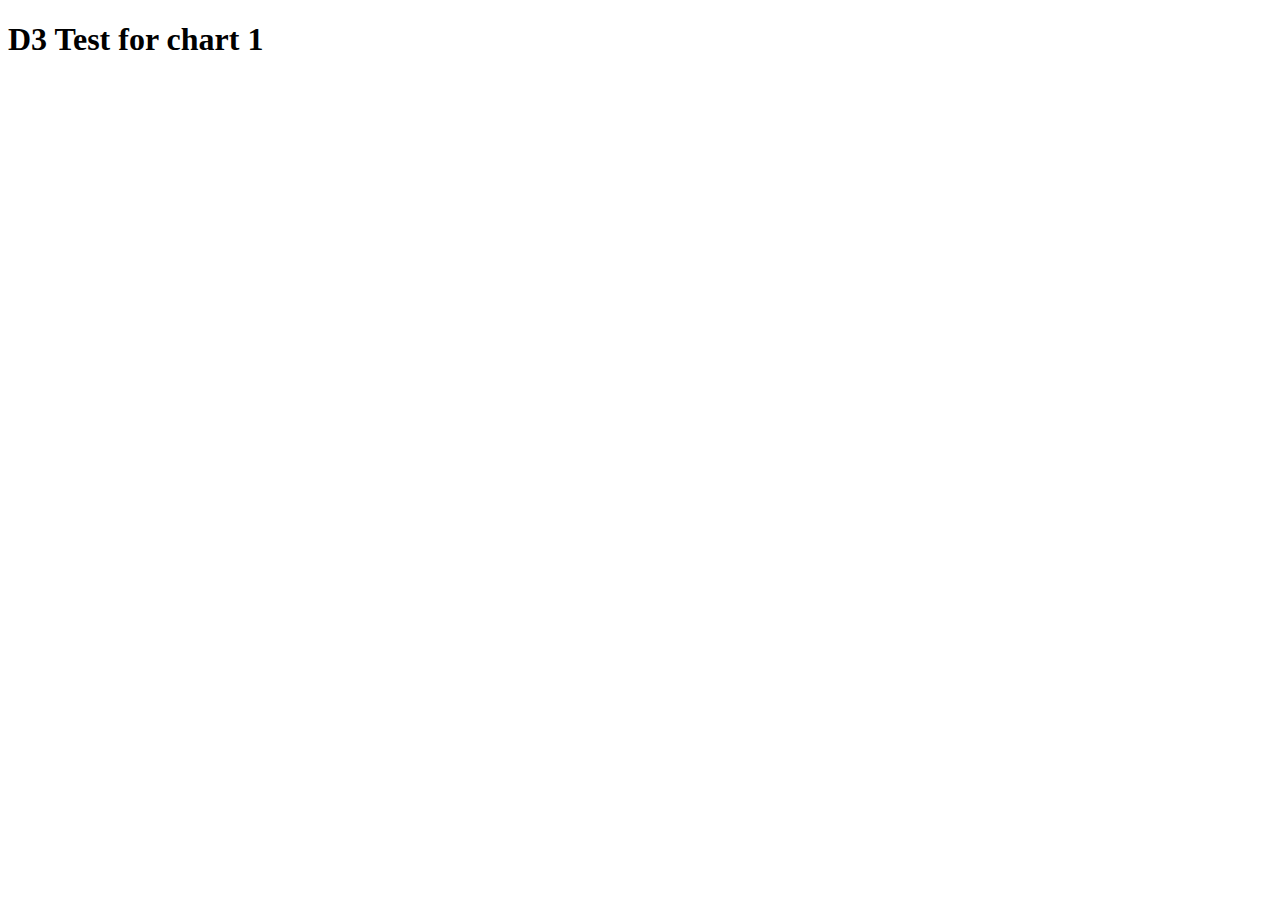
==== D3Frame/webapp/d3Frame/chart1.html @ 9924f262 "added chart 1 to the file" ====
<!DOCTYPE html PUBLIC "-//W3C//DTD HTML 4.01 Transitional//EN" "http://www.w3.org/TR/html4/loose.dtd">
<html>
<head>
<meta http-equiv="Content-Type" content="text/html; charset=GB18030">
<title>Chart 1</title>
</head>
<body>
<h1>D3 Test for chart 1</h1>


</body>
</html>
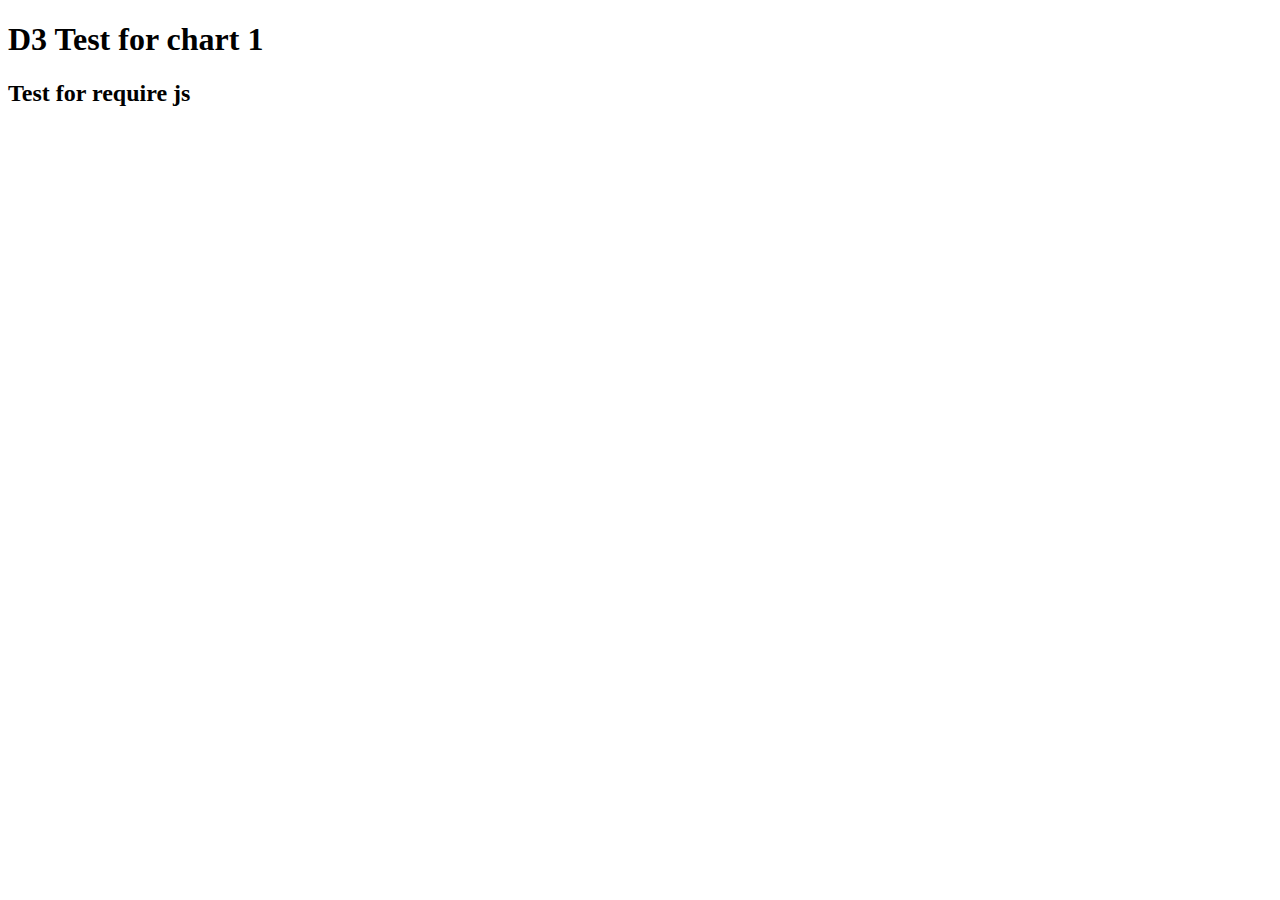
==== commit df24baf5: "d3 frame updated with require js model in" ====
--- a/D3Frame/webapp/d3Frame/chart1.html
+++ b/D3Frame/webapp/d3Frame/chart1.html
@@ -3,10 +3,19 @@
 <head>
 <meta http-equiv="Content-Type" content="text/html; charset=GB18030">
 <title>Chart 1</title>
+
+<!--Test require js plug in-->
+<script data-main="../js/main" src="../js/require.js"></script>
+
 </head>
 <body>
 <h1>D3 Test for chart 1</h1>
+<h2>Test for require js</h2>
 
-
+<script type="text/javascript">
+function testinpage(){
+	alert("test in page");
+}
+</script>
 </body>
 </html>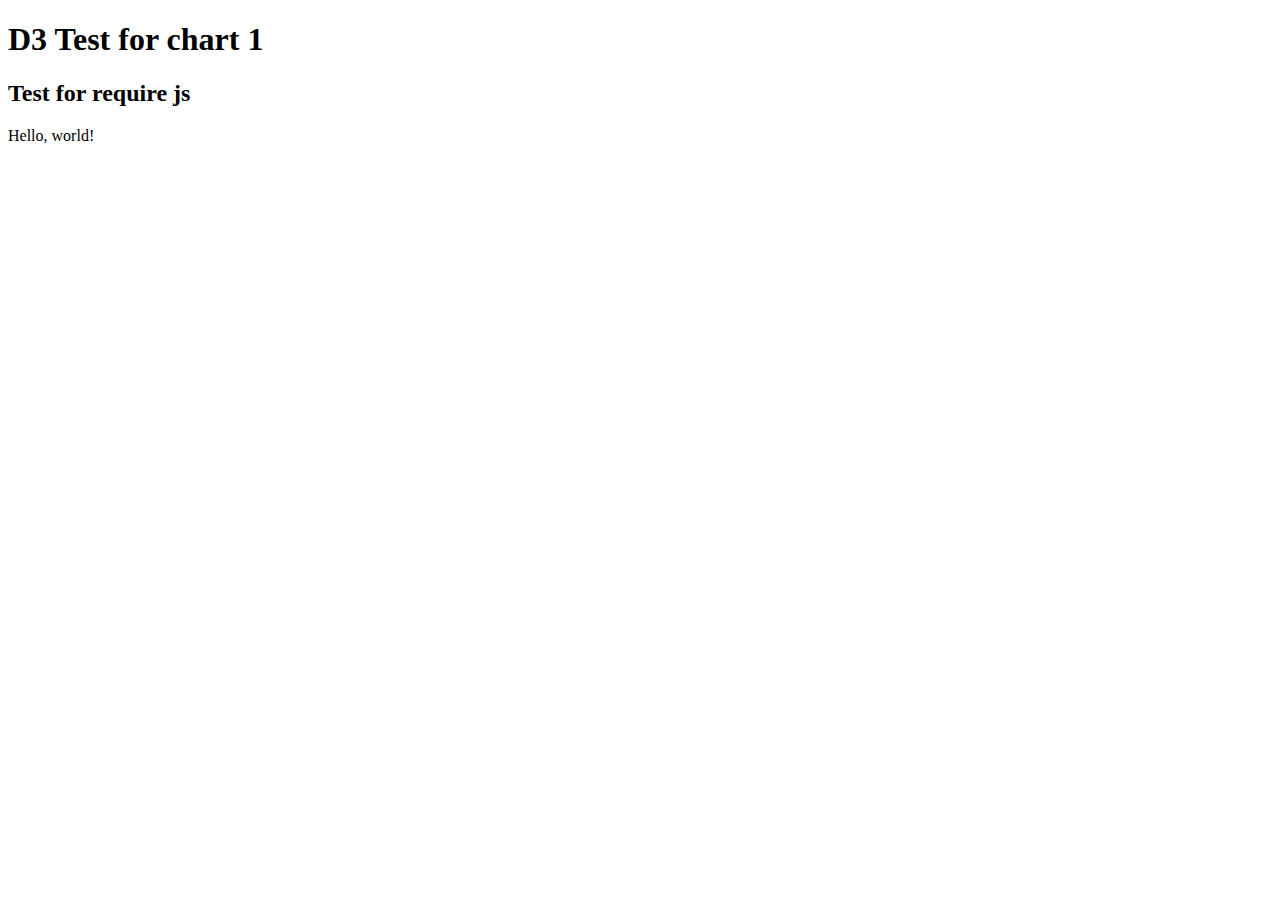
==== commit 732a0250: "update with default route" ====
--- a/D3Frame/webapp/d3Frame/chart1.html
+++ b/D3Frame/webapp/d3Frame/chart1.html
@@ -5,17 +5,28 @@
 <title>Chart 1</title>
 
 <!--Test require js plug in-->
+<!--  
 <script data-main="../js/main" src="../js/require.js"></script>
+-->
+<script src="//code.jquery.com/jquery-1.11.0.min.js"></script>
+
 
 </head>
 <body>
 <h1>D3 Test for chart 1</h1>
 <h2>Test for require js</h2>
+<div>
+</div>
 
 <script type="text/javascript">
-function testinpage(){
-	alert("test in page");
-}
+$(document).ready(
+		function(){
+			var div = document.createElement("div");
+			div.innerHTML = "Hello, world!";
+			document.body.appendChild(div);
+			
+		});
+
 </script>
 </body>
 </html>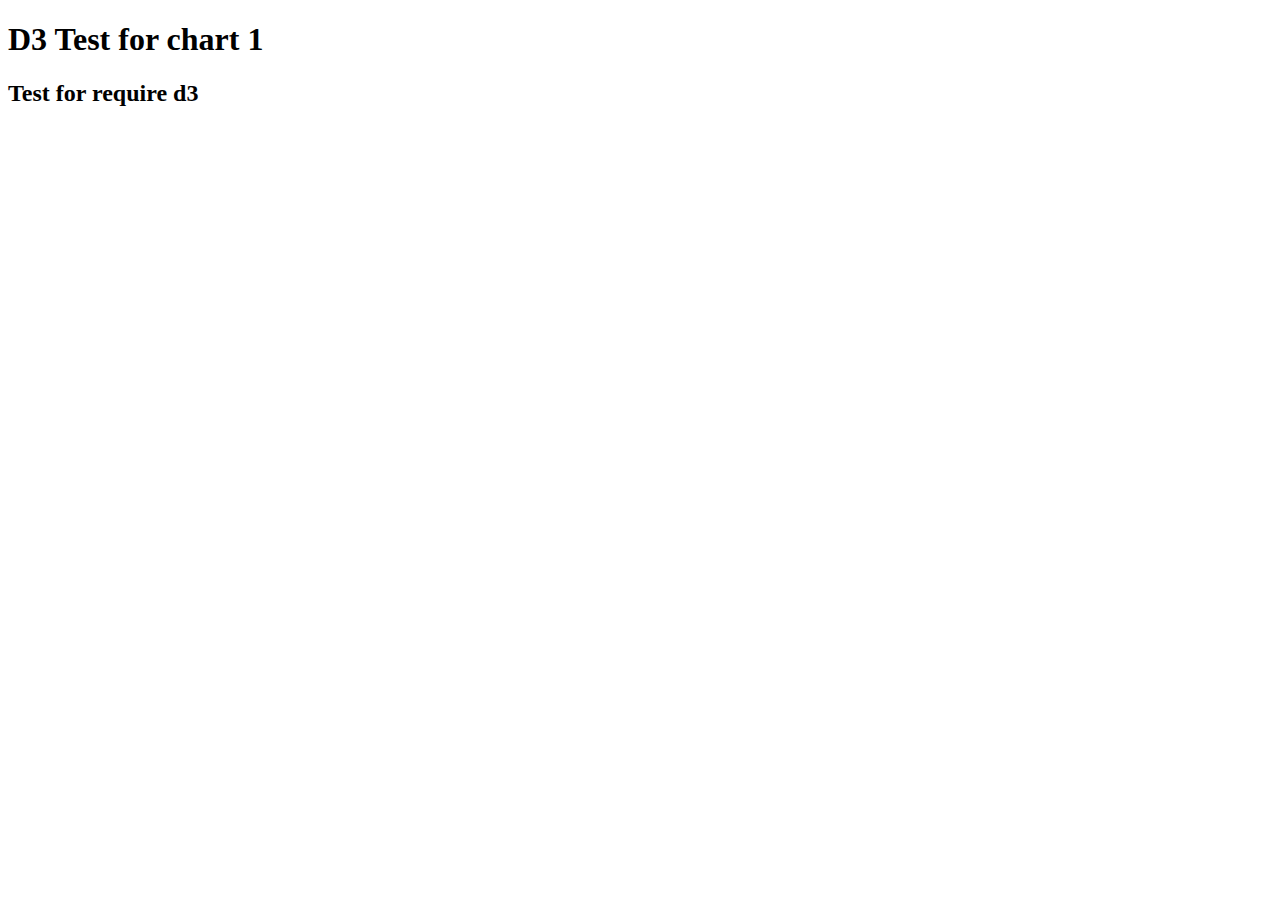
==== commit 5852643a: "first d3 chart is online" ====
--- a/D3Frame/webapp/d3Frame/chart1.html
+++ b/D3Frame/webapp/d3Frame/chart1.html
@@ -9,21 +9,39 @@
 <script data-main="../js/main" src="../js/require.js"></script>
 -->
 <script src="//code.jquery.com/jquery-1.11.0.min.js"></script>
+<script src="http://d3js.org/d3.v3.min.js" charset="utf-8"></script>
 
+<style type="text/css">
+    .chart div {
+	  font: 10px sans-serif;
+	  background-color: steelblue;
+	  text-align: right;
+	  padding: 3px;
+	  margin: 1px;
+	  color: white;
+	}
+
+</style>
 
 </head>
 <body>
 <h1>D3 Test for chart 1</h1>
-<h2>Test for require js</h2>
-<div>
+<h2>Test for require d3</h2>
+<div class="chart">
+  
 </div>
 
 <script type="text/javascript">
+var data = [4, 8, 15, 16, 23, 42];
+
 $(document).ready(
 		function(){
-			var div = document.createElement("div");
-			div.innerHTML = "Hello, world!";
-			document.body.appendChild(div);
+			d3.select(".chart")
+			.selectAll("div")
+				.data(data)
+			.enter().append("div")
+				.style("width",function(d){return d*10+"px"})
+				.text(function(d){return d});
 			
 		});
 
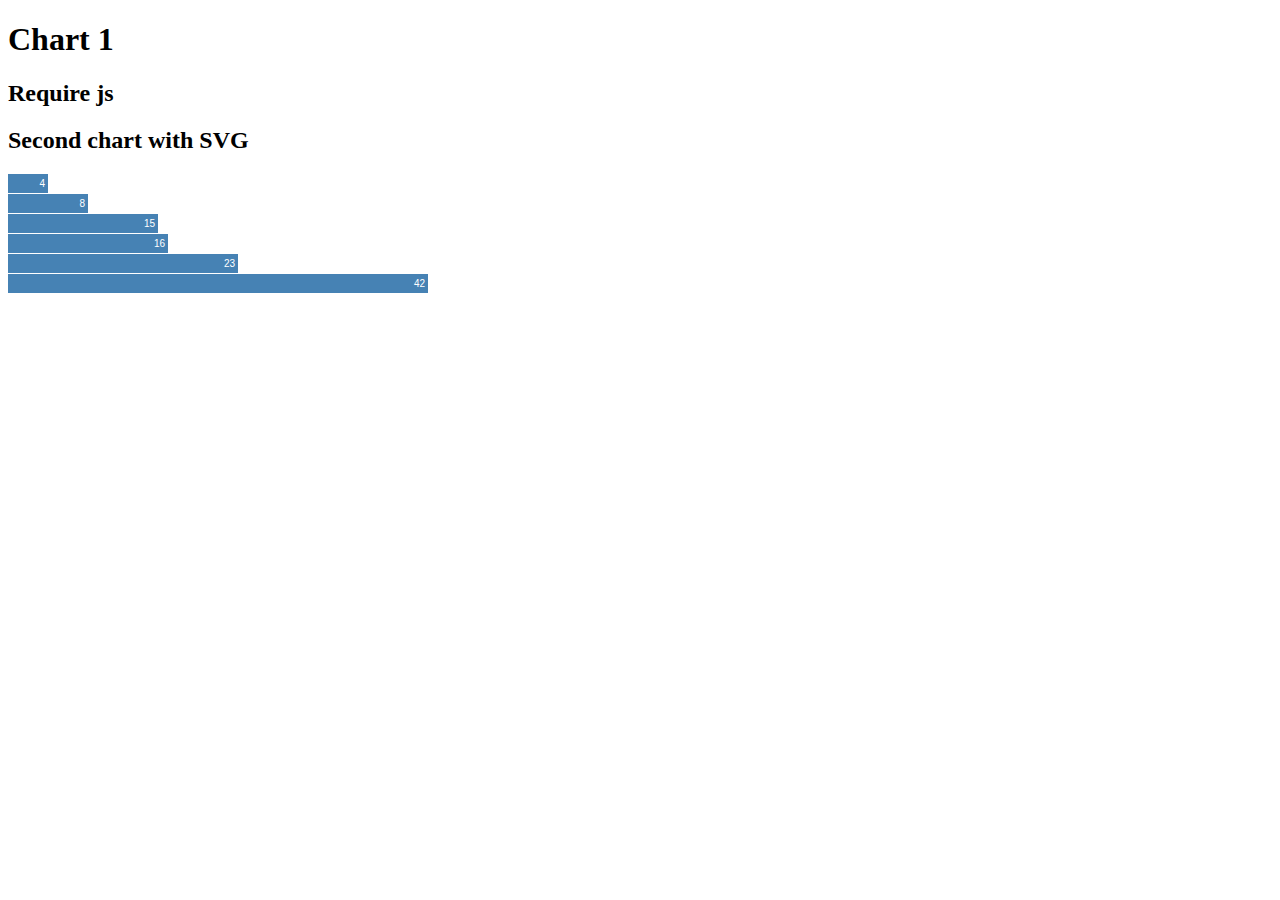
==== commit 3f7e843b: "two finle added js file and css file" ====
--- a/D3Frame/webapp/d3Frame/chart1.html
+++ b/D3Frame/webapp/d3Frame/chart1.html
@@ -10,40 +10,56 @@
 -->
 <script src="//code.jquery.com/jquery-1.11.0.min.js"></script>
 <script src="http://d3js.org/d3.v3.min.js" charset="utf-8"></script>
-
-<style type="text/css">
-    .chart div {
-	  font: 10px sans-serif;
-	  background-color: steelblue;
-	  text-align: right;
-	  padding: 3px;
-	  margin: 1px;
-	  color: white;
-	}
-
-</style>
+<script src="../lib/js/chart1Drawer.js" charset="utf-8"></script>
+<link rel="stylesheet" type="text/css" href="../lib/css/cus-chart1.css" media="screen" />
 
 </head>
 <body>
-<h1>D3 Test for chart 1</h1>
-<h2>Test for require d3</h2>
-<div class="chart">
-  
+<h1>Chart 1</h1>
+<h2>Require js</h2>
+<div class="chart"> </div>
+<h2>Second chart with SVG</h2>
+<div>
+
+	<svg class="chart" width="420" height="120">
+	  <g transform="translate(0,0)">
+	    <rect width="40" height="19"></rect>
+	    <text x="37" y="9.5" dy=".35em">4</text>
+	  </g>
+	  <g transform="translate(0,20)">
+	    <rect width="80" height="19"></rect>
+	    <text x="77" y="9.5" dy=".35em">8</text>
+	  </g>
+	  <g transform="translate(0,40)">
+	    <rect width="150" height="19"></rect>
+	    <text x="147" y="9.5" dy=".35em">15</text>
+	  </g>
+	  <g transform="translate(0,60)">
+	    <rect width="160" height="19"></rect>
+	    <text x="157" y="9.5" dy=".35em">16</text>
+	  </g>
+	  <g transform="translate(0,80)">
+	    <rect width="230" height="19"></rect>
+	    <text x="227" y="9.5" dy=".35em">23</text>
+	  </g>
+	  <g transform="translate(0,100)">
+	    <rect width="420" height="19"></rect>
+	    <text x="417" y="9.5" dy=".35em">42</text>
+	  </g>
+	</svg>
 </div>
+
+
 
 <script type="text/javascript">
 var data = [4, 8, 15, 16, 23, 42];
 
 $(document).ready(
-		function(){
-			d3.select(".chart")
-			.selectAll("div")
-				.data(data)
-			.enter().append("div")
-				.style("width",function(d){return d*10+"px"})
-				.text(function(d){return d});
-			
-		});
+	function(){
+		drawChart1(data);
+		//function to generate the d3 chart
+	});
+	
 
 </script>
 </body>
--- a/D3Frame/webapp/lib/css/cus-chart1.css
+++ b/D3Frame/webapp/lib/css/cus-chart1.css
@@ -0,0 +1,18 @@
+.chart div {
+	  font: 10px sans-serif;
+	  background-color: steelblue;
+	  text-align: right;
+	  padding: 3px;
+	  margin: 1px;
+	  color: white;
+	}
+
+.chart rect {
+  fill: steelblue;
+}
+
+.chart text {
+  fill: white;
+  font: 10px sans-serif;
+  text-anchor: end;
+}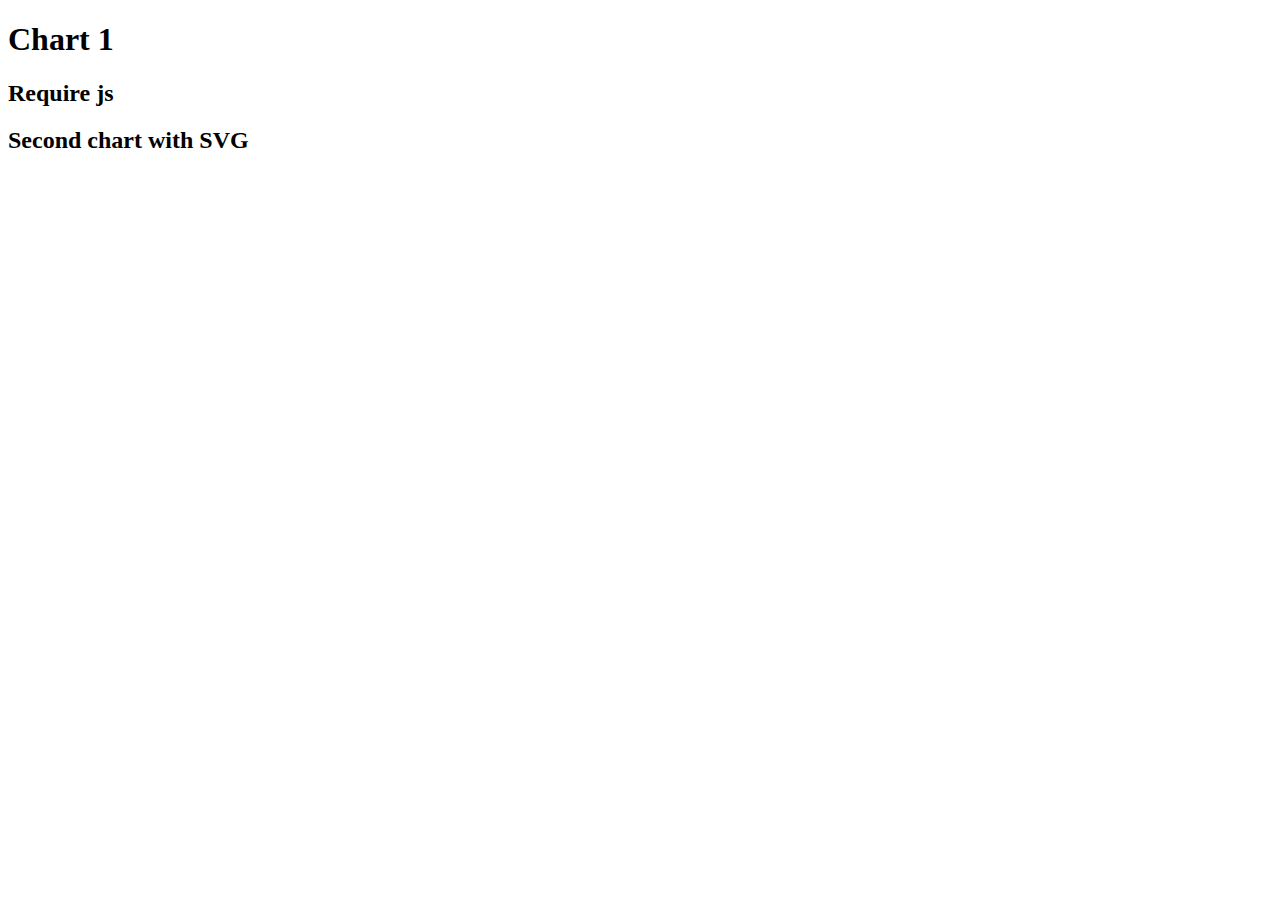
==== commit 3847955b: "commit with update drawer" ====
--- a/D3Frame/webapp/d3Frame/chart1.html
+++ b/D3Frame/webapp/d3Frame/chart1.html
@@ -20,33 +20,9 @@
 <div class="chart"> </div>
 <h2>Second chart with SVG</h2>
 <div>
-
-	<svg class="chart" width="420" height="120">
-	  <g transform="translate(0,0)">
-	    <rect width="40" height="19"></rect>
-	    <text x="37" y="9.5" dy=".35em">4</text>
-	  </g>
-	  <g transform="translate(0,20)">
-	    <rect width="80" height="19"></rect>
-	    <text x="77" y="9.5" dy=".35em">8</text>
-	  </g>
-	  <g transform="translate(0,40)">
-	    <rect width="150" height="19"></rect>
-	    <text x="147" y="9.5" dy=".35em">15</text>
-	  </g>
-	  <g transform="translate(0,60)">
-	    <rect width="160" height="19"></rect>
-	    <text x="157" y="9.5" dy=".35em">16</text>
-	  </g>
-	  <g transform="translate(0,80)">
-	    <rect width="230" height="19"></rect>
-	    <text x="227" y="9.5" dy=".35em">23</text>
-	  </g>
-	  <g transform="translate(0,100)">
-	    <rect width="420" height="19"></rect>
-	    <text x="417" y="9.5" dy=".35em">42</text>
-	  </g>
+	<svg class="chart2">
 	</svg>
+	
 </div>
 
 
@@ -58,6 +34,7 @@
 	function(){
 		drawChart1(data);
 		//function to generate the d3 chart
+		drawChartSVG(data);
 	});
 	
 
--- a/D3Frame/webapp/lib/css/cus-chart1.css
+++ b/D3Frame/webapp/lib/css/cus-chart1.css
@@ -15,4 +15,14 @@
   fill: white;
   font: 10px sans-serif;
   text-anchor: end;
+}
+
+.chart2 rect {
+  fill: steelblue;
+}
+
+.chart2 text {
+  fill: white;
+  font: 10px sans-serif;
+  text-anchor: end;
 }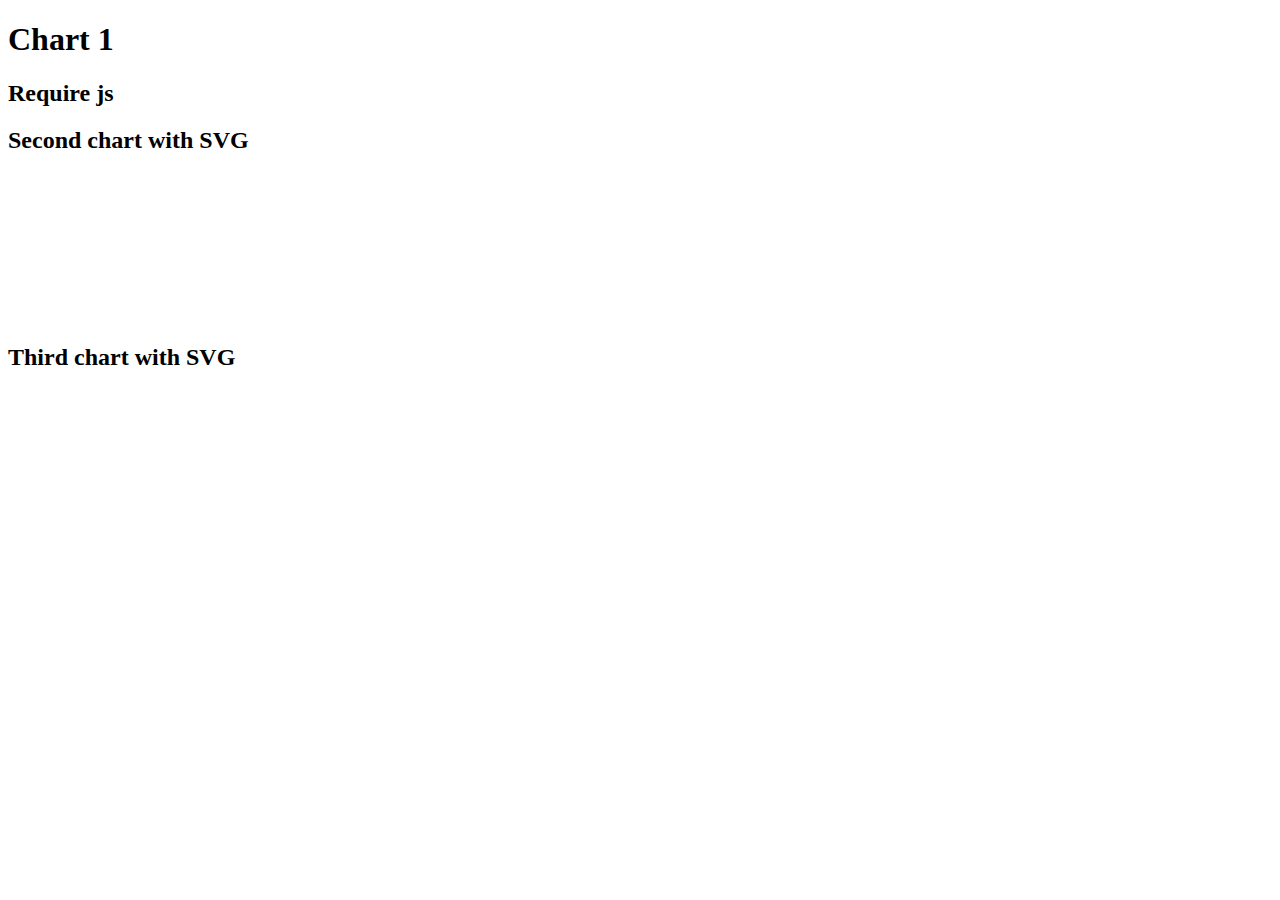
==== commit 2984a47e: "data tsv file added and third chart added with propal function" ====
--- a/D3Frame/webapp/d3Frame/chart1.html
+++ b/D3Frame/webapp/d3Frame/chart1.html
@@ -24,17 +24,26 @@
 	</svg>
 	
 </div>
+<h2>Third chart with SVG</h2>
+<div>
+	<svg calss="chart3" id="chart3">
+
+	</svg>
+</div>
 
 
 
 <script type="text/javascript">
-var data = [4, 8, 15, 16, 23, 42];
+var pagedata = [4, 8, 15, 16, 23, 42];
+
 
 $(document).ready(
 	function(){
-		drawChart1(data);
+		drawChart1(pagedata);
 		//function to generate the d3 chart
-		drawChartSVG(data);
+		drawChartSVG(pagedata);
+		//3rd d3 chart with tsv file
+		drawChart3SVG();
 	});
 	
 
--- a/D3Frame/webapp/lib/css/cus-chart1.css
+++ b/D3Frame/webapp/lib/css/cus-chart1.css
@@ -25,4 +25,36 @@
   fill: white;
   font: 10px sans-serif;
   text-anchor: end;
-}+}
+.chart3 rect {
+  fill: steelblue;
+}
+
+.chart3 text {
+  fill: white;
+  font: 10px sans-serif;
+  text-anchor: middle;
+}
+
+.bar {
+  fill: steelblue;
+}
+
+.bar:hover {
+  fill: brown;
+}
+
+.axis {
+  font: 10px sans-serif;
+}
+
+.axis path,
+.axis line {
+  fill: none;
+  stroke: #000;
+  shape-rendering: crispEdges;
+}
+
+.x.axis path {
+  display: none;
+}
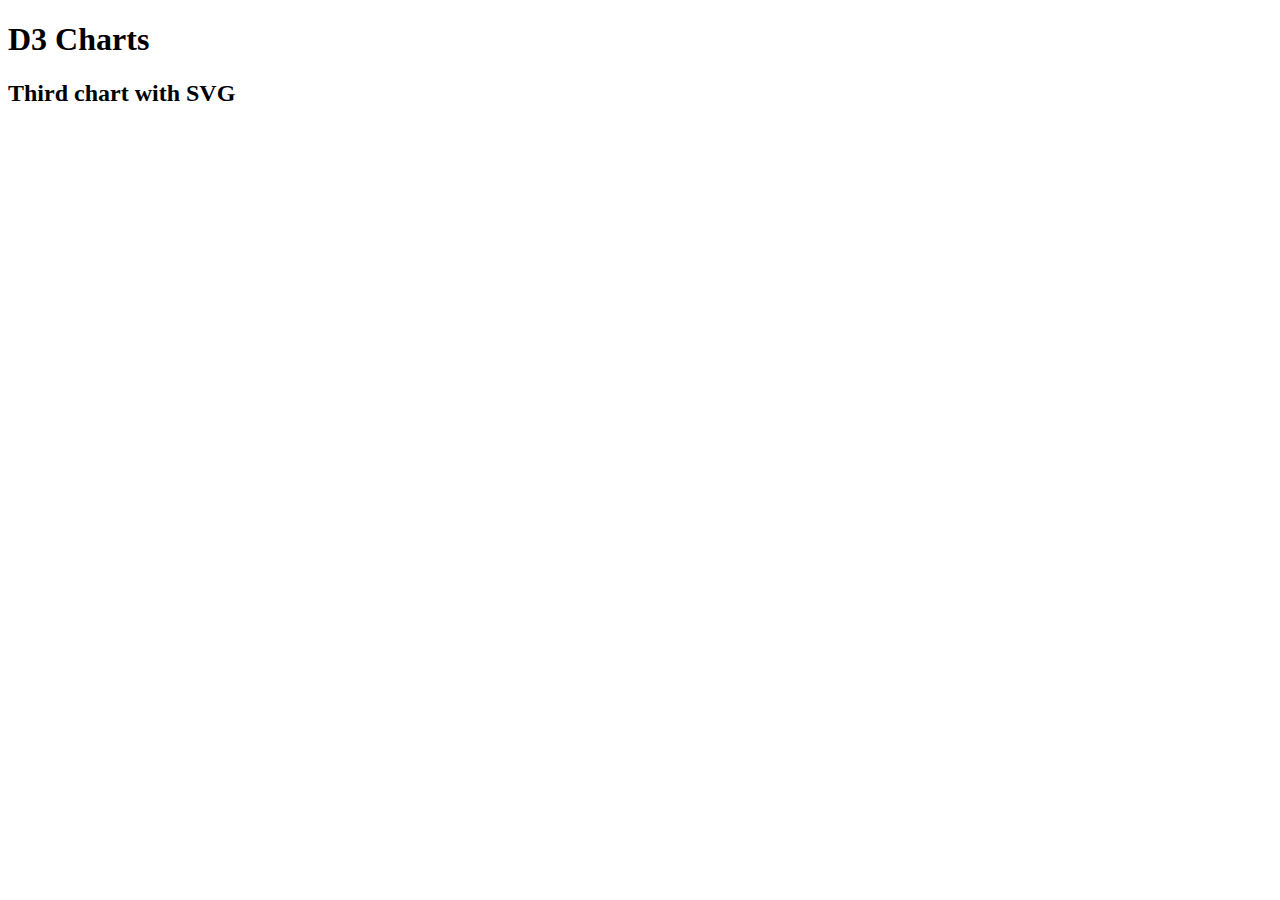
==== commit 2c82b48e: "d3 frame updated" ====
--- a/D3Frame/webapp/d3Frame/chart1.html
+++ b/D3Frame/webapp/d3Frame/chart1.html
@@ -15,7 +15,8 @@
 
 </head>
 <body>
-<h1>Chart 1</h1>
+<h1>D3 Charts</h1>
+<!--
 <h2>Require js</h2>
 <div class="chart"> </div>
 <h2>Second chart with SVG</h2>
@@ -24,6 +25,7 @@
 	</svg>
 	
 </div>
+-->
 <h2>Third chart with SVG</h2>
 <div>
 	<svg calss="chart3" id="chart3">
@@ -39,9 +41,9 @@
 
 $(document).ready(
 	function(){
-		drawChart1(pagedata);
+		//drawChart1(pagedata);
 		//function to generate the d3 chart
-		drawChartSVG(pagedata);
+		//drawChartSVG(pagedata);
 		//3rd d3 chart with tsv file
 		drawChart3SVG();
 	});
